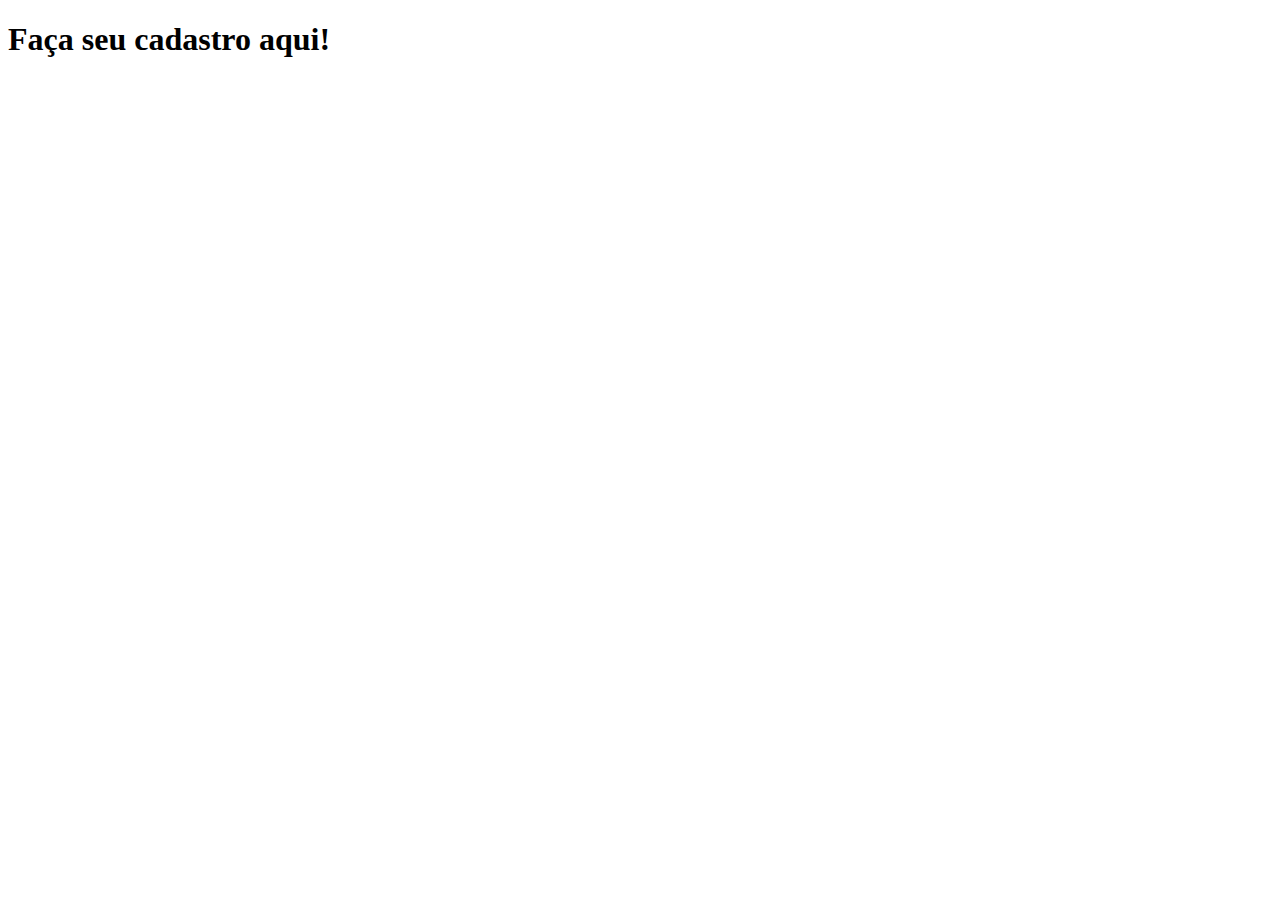
==== cadastro.html @ 40b6326a "att estilo do form e criar cadastro" ====
<!DOCTYPE html>
<html lang="pt-br">
<head>
    <meta charset="UTF-8">
    <meta name="viewport" content="width=device-width, initial-scale=1.0">
    <title>cadastro</title>
</head>
<body>
    <h1>Faça seu cadastro aqui!</h1>
</body>
</html>
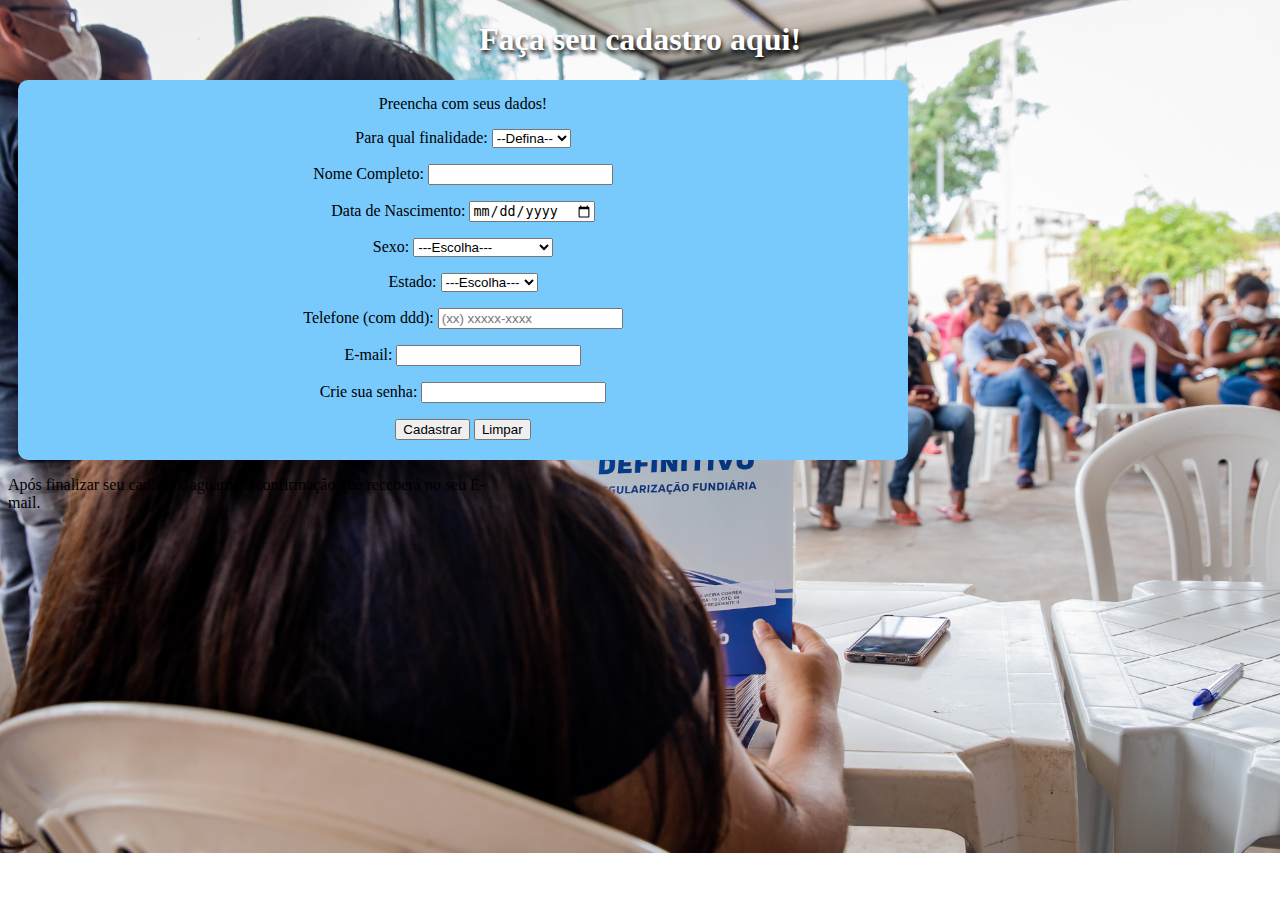
==== commit fbe633cb: "att cadastro" ====
--- a/cadastro.html
+++ b/cadastro.html
@@ -3,9 +3,71 @@
 <head>
     <meta charset="UTF-8">
     <meta name="viewport" content="width=device-width, initial-scale=1.0">
-    <title>cadastro</title>
+    <title>Cadastro</title>
+    <link rel="stylesheet" href="style.css">
+    <link rel="stylesheet" href="midia-query.css">
 </head>
 <body>
-    <h1>Faça seu cadastro aqui!</h1>
+        <header>
+            <h1>
+                Faça seu cadastro aqui!
+            </h1>
+        </header>
+        <main>
+            <form action="cadastro.php" method="post">
+        
+                    <legend>Preencha com seus dados!</legend>
+                    <p><!--servidor ou cidadão-->
+                        <label for="iservidor">Para qual finalidade: </label>
+                        <select name="servidor" id="iservidor">
+                            <option value="">--Defina--</option>
+                            <option value="cidadão--">Cidadão</option>
+                            <option value="servidor">Servidor</option>
+                        </select>
+                    </p>
+                    <p> <!--Nome completo-->
+                        <label for="inome">Nome Completo:</label>
+                        <input type="text" name="nome" id="inome" autocomplete="nome" required>
+                    </p>
+                    <p> <!--data de nascimento-->
+                        <label for="idata">Data de Nascimento: </label>
+                        <input type="date" name="Data" id="idata" value="03/10/2023">
+                    </p>
+                    <p> <!--sexo-->
+                        <label for="isexo">Sexo: </label>
+                        <select name="Sexo" id="isexo">
+                            <option value="" selected>---Escolha---</option>
+                                <option value="Fem">Feminino</option>
+                                <option value="Mas">Masculino</option>
+                                <option value="Nao">Prefiro não declarar</option>
+                        </select>
+                    </p>
+                    <p> <!--Estado e cidade-->
+                        <label for="iestado">Estado: </label>
+                        <select name="Estado" id="iestado">
+                            <option value="" selected>---Escolha---</option>
+                                <option value="mt">Mato-grosso</option>
+                        </select>
+                    </p>
+                    <p> <!--telefone-->
+                        <label for="itelefone">Telefone (com ddd): </label>
+                        <input type="tel" name="Telefone" id="itelefone" placeholder="(xx) xxxxx-xxxx">
+                    </p>
+                    <p> <!--email-->
+                        <label for="iemail">E-mail:</label>
+                        <input type="email" name="email" id="iemail" required>
+                    </p>
+                    <p> <!--Criar senha-->
+                        <label for="isenha">Crie sua senha: </label>
+                        <input type="password" name="senha" id="isenha" required>
+                    </p>
+                    <p> <!--botão de enviar e limpar-->
+                        <input type="submit" value="Cadastrar">
+                        <input type="reset" value="Limpar">
+                    </p>
+        
+            </form>
+            <p>Após finalizar seu cadastro, aguarde a confirmação que receberá no seu E-mail.</p>
+        </main>
 </body>
 </html>--- a/style.css
+++ b/style.css
@@ -0,0 +1,24 @@
+
+body {
+    background-image: url(foto01.jpg);
+    background-size: cover;
+    background-repeat: no-repeat;
+    overflow;
+}
+
+header{
+    text-align: center;
+    color: white;
+    text-shadow: 1px 3px 4px black;
+}
+
+main > form {
+   width: 90vw;
+   background-color: #78c9fc;
+   padding: 15px;
+   margin: 10px;
+}
+
+main{
+    width: 500px;
+}--- a/midia-query.css
+++ b/midia-query.css
@@ -0,0 +1,33 @@
+@media screen and (max-width: 1200px){
+    form{
+        width: 80vw;
+        height: 345px;
+        border-radius: 10px;
+    }
+    body{
+        background-size: 1200px;
+        background-position: top center;
+    }
+}
+
+@media screen and (min-width: 1200px){
+    body{
+        background-size: cover;
+        background-position: top center;
+    }
+
+    form{
+        height: 350px;
+        border-radius: 10px;
+        text-align: center;
+        display: inline-block;
+        position: relative;
+    }
+
+    main > form{
+        display: block;
+        width: 860px;
+        text-align: center;
+        position: relative;
+    }
+}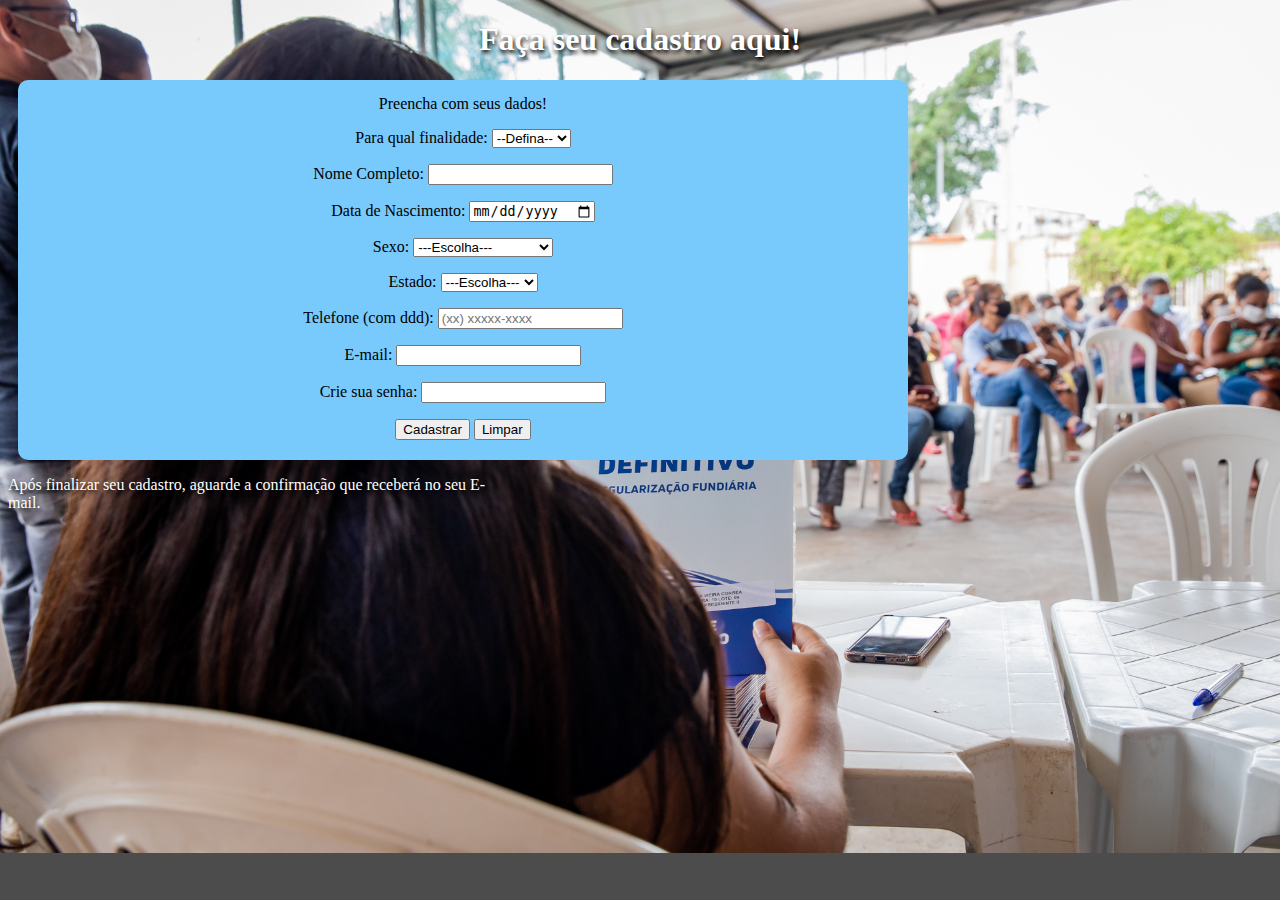
==== commit 7917d475: "att parágrafo" ====
--- a/cadastro.html
+++ b/cadastro.html
@@ -67,7 +67,7 @@
                     </p>
         
             </form>
-            <p>Após finalizar seu cadastro, aguarde a confirmação que receberá no seu E-mail.</p>
+            <p id="final">Após finalizar seu cadastro, aguarde a confirmação que receberá no seu E-mail.</p>
         </main>
 </body>
 </html>--- a/style.css
+++ b/style.css
@@ -3,7 +3,7 @@
     background-image: url(foto01.jpg);
     background-size: cover;
     background-repeat: no-repeat;
-    overflow;
+    background-color: rgba(0, 0, 0, 0.7);
 }
 
 header{
@@ -21,4 +21,9 @@
 
 main{
     width: 500px;
+}
+
+#final {
+    color: white;
+    text-shadow: 1px 3px 4px black;
 }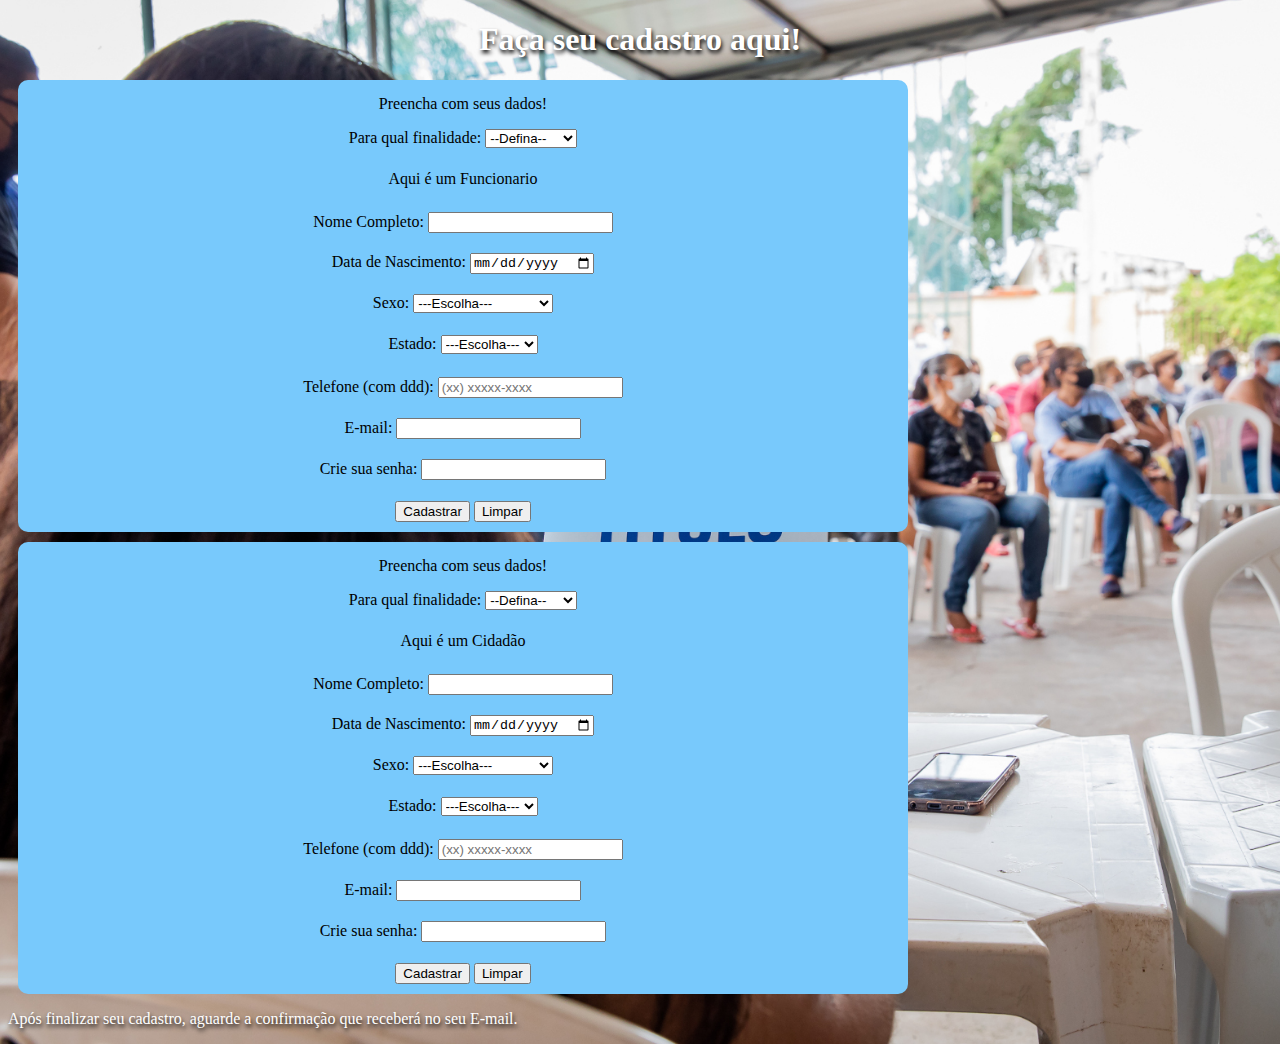
==== commit 9f5c6983: "att" ====
--- a/cadastro.html
+++ b/cadastro.html
@@ -14,17 +14,18 @@
             </h1>
         </header>
         <main>
-            <form action="cadastro.php" method="post">
+            <form action="cadastro.php" method="post" id="Cidadão">
         
                     <legend>Preencha com seus dados!</legend>
                     <p><!--servidor ou cidadão-->
                         <label for="iservidor">Para qual finalidade: </label>
-                        <select name="servidor" id="iservidor">
+                        <select name="servidor" id="iservidor" onclick="iservidor()">
                             <option value="">--Defina--</option>
                             <option value="cidadão--">Cidadão</option>
-                            <option value="servidor">Servidor</option>
+                            <option value="Funcionario">Funcionario</option>
                         </select>
                     </p>
+                    <p>Aqui é um Funcionario</p>
                     <p> <!--Nome completo-->
                         <label for="inome">Nome Completo:</label>
                         <input type="text" name="nome" id="inome" autocomplete="nome" required>
@@ -67,7 +68,67 @@
                     </p>
         
             </form>
-            <p id="final">Após finalizar seu cadastro, aguarde a confirmação que receberá no seu E-mail.</p>
+
+            <form action="cadastro.php" method="post" id="Funcionario">
+        
+                <legend>Preencha com seus dados!</legend>
+                <p><!--servidor ou cidadão-->
+                    <label for="iservidor">Para qual finalidade: </label>
+                    <select name="cidadao" id="icidadao" onclick="icidadao()">
+                        <option value="">--Defina--</option>
+                        <option value="cidadão--">Cidadão</option>
+                        <option value="funcionario">Funcionario</option>
+                    </select>
+                </p>
+                <p>Aqui é um Cidadão</p>
+                <p> <!--Nome completo-->
+                    <label for="inome">Nome Completo:</label>
+                    <input type="text" name="nome" id="inome" autocomplete="nome" required>
+                </p>
+                <p> <!--data de nascimento-->
+                    <label for="idata">Data de Nascimento: </label>
+                    <input type="date" name="Data" id="idata" value="03/10/2023">
+                </p>
+                <p> <!--sexo-->
+                    <label for="isexo">Sexo: </label>
+                    <select name="Sexo" id="isexo">
+                        <option value="" selected>---Escolha---</option>
+                            <option value="Fem">Feminino</option>
+                            <option value="Mas">Masculino</option>
+                            <option value="Nao">Prefiro não declarar</option>
+                    </select>
+                </p>
+                <p> <!--Estado e cidade-->
+                    <label for="iestado">Estado: </label>
+                    <select name="Estado" id="iestado">
+                        <option value="" selected>---Escolha---</option>
+                            <option value="mt">Mato-grosso</option>
+                    </select>
+                </p>
+                <p> <!--telefone-->
+                    <label for="itelefone">Telefone (com ddd): </label>
+                    <input type="tel" name="Telefone" id="itelefone" placeholder="(xx) xxxxx-xxxx">
+                </p>
+                <p> <!--email-->
+                    <label for="iemail">E-mail:</label>
+                    <input type="email" name="email" id="iemail" required>
+                </p>
+                <p> <!--Criar senha-->
+                    <label for="isenha">Crie sua senha: </label>
+                    <input type="password" name="senha" id="isenha" required>
+                </p>
+                <p> <!--botão de enviar e limpar-->
+                    <input type="submit" value="Cadastrar">
+                    <input type="reset" value="Limpar">
+                </p>
+    
+        </form>
+        <p id="final">Após finalizar seu cadastro, aguarde a confirmação que receberá no seu E-mail.</p>
         </main>
+        <script>
+            function iservidor{
+                
+            }
+        </script>
 </body>
 </html>--- a/style.css
+++ b/style.css
@@ -17,11 +17,15 @@
    background-color: #78c9fc;
    padding: 15px;
    margin: 10px;
+   height: 422px;
 }
 
-main{
-    width: 500px;
+main > form > p {
+    height: 6%;
 }
+
+
+
 
 #final {
     color: white;
--- a/midia-query.css
+++ b/midia-query.css
@@ -1,7 +1,7 @@
 @media screen and (max-width: 1200px){
     form{
         width: 80vw;
-        height: 345px;
+        height: 77%;
         border-radius: 10px;
     }
     body{
@@ -17,7 +17,7 @@
     }
 
     form{
-        height: 350px;
+        height: 370px;
         border-radius: 10px;
         text-align: center;
         display: inline-block;
